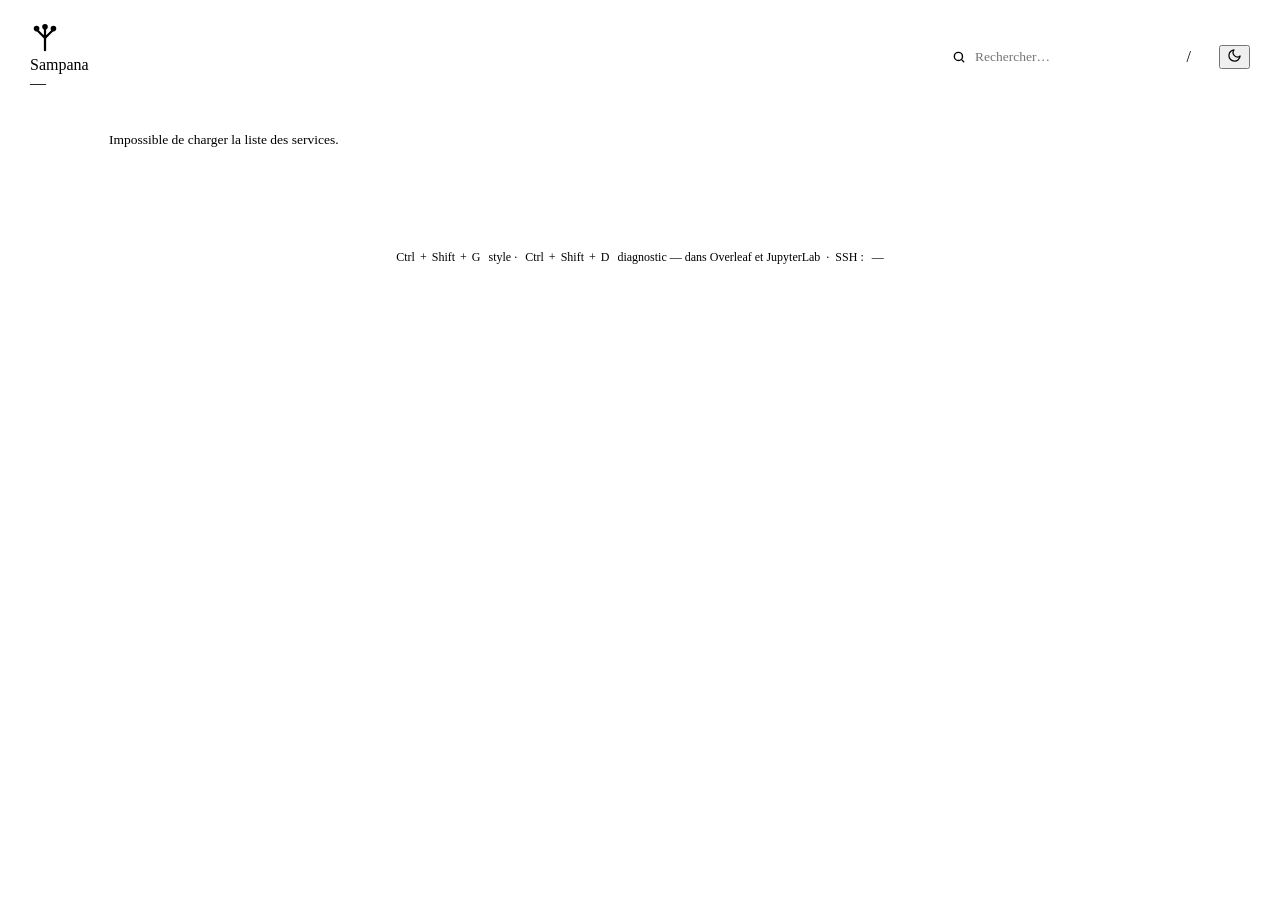
==== web/index.html @ e95e9ff6 "Ajoute l'export des presences et installe SageMath La feuille de presence s'exporte en CSV (seance c" ====
<!DOCTYPE html>
<html lang="fr">
<head>
<meta charset="utf-8" />
<meta name="viewport" content="width=device-width, initial-scale=1" />
<title>Sampana</title>
<link rel="stylesheet" href="/sampana.css" />
<link rel="icon" href="/logo.svg" type="image/svg+xml" />
<style>
  body { display: flex; flex-direction: column; }

  header {
    position: sticky; top: 0; z-index: 10;
    display: flex; align-items: center; gap: 16px; flex-wrap: wrap;
    padding: 14px 22px;
    background: color-mix(in srgb, var(--bg) 88%, transparent);
    backdrop-filter: blur(10px);
    border-bottom: 1px solid var(--line);
  }
  .spacer { flex: 1 1 auto; }

  .search {
    position: relative; flex: 0 1 260px; min-width: 160px;
  }
  .search input {
    width: 100%; padding: 7px 11px 7px 32px;
    background: var(--surface); color: var(--txt);
    border: 1px solid var(--line); border-radius: 8px;
    font: inherit; font-size: 13.5px;
  }
  .search input:focus {
    outline: none; border-color: var(--accent);
    box-shadow: 0 0 0 3px color-mix(in srgb, var(--accent) 20%, transparent);
  }
  .search svg {
    position: absolute; left: 9px; top: 50%; transform: translateY(-50%);
    color: var(--faint); pointer-events: none;
  }
  .search kbd {
    position: absolute; right: 8px; top: 50%; transform: translateY(-50%);
    font: 11px var(--mono); color: var(--faint);
    border: 1px solid var(--line); border-radius: 4px; padding: 0 4px;
  }

  main { flex: 1 1 auto; width: 100%; max-width: 1080px; margin: 0 auto; padding: 26px 22px 60px; }

  .summary {
    display: flex; align-items: center; gap: 9px;
    margin-bottom: 26px; font-size: 13.5px; color: var(--dim);
  }

  h2 {
    font-size: 12px; font-weight: 650; text-transform: uppercase;
    letter-spacing: 0.9px; color: var(--dim);
    margin: 30px 0 13px; padding-bottom: 8px;
    border-bottom: 1px solid var(--line);
  }
  h2:first-of-type { margin-top: 0; }

  .grid {
    display: grid; gap: 14px;
    grid-template-columns: repeat(auto-fill, minmax(240px, 1fr));
  }

  a.card {
    display: flex; flex-direction: column; gap: 9px;
    padding: 17px 18px;
    background: var(--surface); border: 1px solid var(--line);
    border-radius: var(--radius); text-decoration: none; color: inherit;
    transition: border-color .15s, transform .15s, box-shadow .15s;
  }
  a.card:hover, a.card:focus-visible {
    border-color: var(--accent); transform: translateY(-2px);
    box-shadow: 0 6px 20px rgba(0,0,0,.16); outline: none;
  }
  .card-top { display: flex; align-items: center; gap: 10px; }
  .card-icon {
    width: 34px; height: 34px; flex: 0 0 auto;
    display: grid; place-items: center; border-radius: 9px;
    background: color-mix(in srgb, var(--accent) 15%, transparent);
    color: var(--accent);
  }
  .card-name { font-size: 15.5px; font-weight: 600; }
  .card-desc { color: var(--dim); font-size: 13px; flex: 1 1 auto; }
  .card-foot {
    display: flex; align-items: center; gap: 7px;
    font: 11.5px var(--mono); color: var(--faint);
  }
  .tag {
    margin-left: auto; font: 10.5px var(--sans); font-weight: 600;
    text-transform: uppercase; letter-spacing: .4px;
    border: 1px solid var(--line); border-radius: 20px; padding: 1px 7px;
    color: var(--dim);
  }

  .empty { color: var(--dim); padding: 40px 0; text-align: center; }

  footer {
    border-top: 1px solid var(--line); padding: 16px 22px;
    color: var(--faint); font-size: 12px; text-align: center;
  }
  footer code {
    font-family: var(--mono); background: var(--surface);
    border: 1px solid var(--line); border-radius: 4px; padding: 1px 5px;
  }
</style>
</head>
<body>

<header>
  <div class="brand">
    <svg class="logo" width="30" height="30" viewBox="0 0 32 32" fill="none" aria-hidden="true">
      <path d="M16 30V17" stroke="currentColor" stroke-width="2.4" stroke-linecap="round"/>
      <path d="M16 17L7 8M16 17L16 6M16 17L25 8" stroke="currentColor" stroke-width="2.4"
            stroke-linecap="round" stroke-linejoin="round"/>
      <circle cx="7" cy="7" r="3" fill="currentColor"/>
      <circle cx="16" cy="5" r="3" fill="currentColor"/>
      <circle cx="25" cy="7" r="3" fill="currentColor"/>
    </svg>
    <div>
      <div class="brand-name">Sampana</div>
      <div class="brand-sub" id="host">—</div>
    </div>
  </div>

  <div class="spacer"></div>

  <div class="search">
    <svg width="14" height="14" viewBox="0 0 24 24" fill="none" stroke="currentColor" stroke-width="2.4">
      <circle cx="11" cy="11" r="7"/><path d="M20 20l-3.5-3.5" stroke-linecap="round"/>
    </svg>
    <input id="q" type="search" placeholder="Rechercher…" autocomplete="off" aria-label="Rechercher un service" />
    <kbd>/</kbd>
  </div>

  <button class="btn" id="theme" title="Basculer le thème" aria-label="Basculer le thème">
    <svg width="15" height="15" viewBox="0 0 24 24" fill="none" stroke="currentColor" stroke-width="2">
      <path d="M21 12.8A9 9 0 1111.2 3a7 7 0 009.8 9.8z" stroke-linejoin="round"/>
    </svg>
  </button>
</header>

<main>
  <div class="summary">
    <span class="dot pending" id="gdot"></span>
    <span id="gtxt">Vérification des services…</span>
  </div>
  <section class="guest-panel" id="guestPanel" hidden>
    <div class="guest-head">
      <div>
        <h2>Mode invité</h2>
        <p id="guestState">—</p>
      </div>
      <label class="guest-dur" id="guestDurWrap">Durée
        <select id="guestDur">
          <option value="120">2 h</option>
          <option value="240" selected>4 h</option>
          <option value="360">6 h</option>
          <option value="480">8 h</option>
        </select>
      </label>
      <button class="guest-btn" id="guestToggle" disabled>…</button>
    </div>
    <div class="guest-guide" id="guestGuide" hidden></div>
    <div class="guest-roll" id="guestRoll" hidden>
      <div class="roll-head">
        <b>Feuille de présence</b>
        <span id="rollCount">—</span>
      </div>
      <div class="cfg-row" style="margin-bottom:10px">
        <a class="cfg-toggle" href="/guest-admin/export?kind=csv&amp;scope=current"
           download><svg viewBox="0 0 24 24" fill="none" stroke="currentColor" stroke-width="2"><path d="M12 4v12"/><path d="M7 11l5 5 5-5"/><path d="M4 18v2a1 1 0 001 1h14a1 1 0 001-1v-2"/></svg>Séance en CSV</a>
        <a class="cfg-toggle" href="/guest-admin/export?kind=csv&amp;scope=history"
           download><svg viewBox="0 0 24 24" fill="none" stroke="currentColor" stroke-width="2"><path d="M12 4v12"/><path d="M7 11l5 5 5-5"/><path d="M4 18v2a1 1 0 001 1h14a1 1 0 001-1v-2"/></svg>Historique en CSV</a>
        <a class="cfg-toggle" href="/guest-admin/export?kind=zip&amp;scope=all"
           download><svg viewBox="0 0 24 24" fill="none" stroke="currentColor" stroke-width="2"><path d="M12 4v12"/><path d="M7 11l5 5 5-5"/><path d="M4 18v2a1 1 0 001 1h14a1 1 0 001-1v-2"/></svg>Tout télécharger</a>
        <button class="cfg-toggle" id="printRoll" type="button">
          <svg viewBox="0 0 24 24" fill="none" stroke="currentColor" stroke-width="2">
            <path d="M6 9V3h12v6"/><rect x="6" y="14" width="12" height="7"/>
            <path d="M6 18H4a1 1 0 01-1-1v-6a1 1 0 011-1h16a1 1 0 011 1v6a1 1 0 01-1 1h-2"/>
          </svg>Imprimer / PDF</button>
      </div>
      <table id="rollTable"><tbody></tbody></table>
    </div>

    <div class="guest-roll">
      <div class="roll-head">
        <b>Fichiers partagés</b>
        <span id="shareDir"></span>
      </div>
      <div class="cfg-row" style="margin-bottom:10px">
        <input id="fileInput" type="file" multiple style="min-width:220px">
        <button id="fileSend" type="button"><svg viewBox="0 0 24 24" fill="none" stroke="currentColor" stroke-width="2"><path d="M12 16V4"/><path d="M7 9l5-5 5 5"/><path d="M4 17v2a1 1 0 001 1h14a1 1 0 001-1v-2"/></svg>Déposer</button>
      </div>
      <p class="cfg-msg" id="fileMsg"></p>
      <table id="fileTable"><tbody></tbody></table>
    </div>

    <div class="guest-roll">
      <div class="roll-head">
        <b>Historique des séances</b>
        <button class="cfg-toggle" id="histToggle" type="button"><svg viewBox="0 0 24 24" fill="none" stroke="currentColor" stroke-width="2"><path d="M3 12a9 9 0 109-9 9 9 0 00-6.4 2.6L3 8"/><path d="M3 3v5h5"/><path d="M12 7v5l3 2"/></svg>Afficher</button>
      </div>
      <div id="histBody" hidden></div>
    </div>
  </section>

  <div id="groups"></div>
  <div class="empty" id="empty" hidden>Aucun service ne correspond.</div>

  <section class="cfg" id="cfg" hidden>
    <button class="cfg-toggle" id="cfgToggle" type="button"><svg viewBox="0 0 24 24" fill="none" stroke="currentColor" stroke-width="2"><circle cx="12" cy="12" r="3"/><path d="M19.4 15a1.6 1.6 0 00.3 1.8l.1.1a2 2 0 11-2.8 2.8l-.1-.1a1.6 1.6 0 00-1.8-.3 1.6 1.6 0 00-1 1.5V21a2 2 0 11-4 0v-.1A1.6 1.6 0 008 19.4a1.6 1.6 0 00-1.8.3l-.1.1a2 2 0 11-2.8-2.8l.1-.1a1.6 1.6 0 00.3-1.8 1.6 1.6 0 00-1.5-1H2a2 2 0 110-4h.1A1.6 1.6 0 004.6 8a1.6 1.6 0 00-.3-1.8l-.1-.1a2 2 0 112.8-2.8l.1.1a1.6 1.6 0 001.8.3H9a1.6 1.6 0 001-1.5V2a2 2 0 114 0v.1a1.6 1.6 0 001 1.5 1.6 1.6 0 001.8-.3l.1-.1a2 2 0 112.8 2.8l-.1.1a1.6 1.6 0 00-.3 1.8V9a1.6 1.6 0 001.5 1H22a2 2 0 110 4h-.1a1.6 1.6 0 00-1.5 1z"/></svg>Configuration</button>
    <div class="cfg-body" id="cfgBody" hidden>

      <div class="cfg-block">
        <h3>Mot de passe maître</h3>
        <p>Le changer déconnecte toutes les autres sessions.</p>
        <div class="cfg-row">
          <input id="pwCur" type="password" placeholder="Mot de passe actuel"
                 autocomplete="current-password">
          <input id="pwNew" type="password" placeholder="Nouveau (8 car. min.)"
                 autocomplete="new-password">
          <input id="pwNew2" type="password" placeholder="Confirmer le nouveau"
                 autocomplete="new-password">
          <button id="pwSave" type="button">
            <svg viewBox="0 0 24 24" fill="none" stroke="currentColor" stroke-width="2">
              <rect x="4" y="10" width="16" height="10" rx="2"/>
              <path d="M8 10V7a4 4 0 018 0v3"/>
            </svg>Changer le mot de passe</button>
        </div>
        <p class="cfg-msg" id="pwMsg"></p>
      </div>

      <div class="cfg-block">
        <h3>Verrouillage par inactivité</h3>
        <p>Redemande le mot de passe après ce délai sans activité.
           Les séances invitées et les services continuent de tourner.</p>
        <div class="cfg-row">
          <select id="idleSel">
            <option value="5">5 minutes</option>
            <option value="15">15 minutes</option>
            <option value="30">30 minutes</option>
            <option value="60">1 heure</option>
            <option value="0">Jamais</option>
          </select>
          <button id="idleSave" type="button"><svg viewBox="0 0 24 24" fill="none" stroke="currentColor" stroke-width="2"><path d="M5 13l4 4L19 7"/></svg>Enregistrer</button>
        </div>
        <p class="cfg-msg" id="idleMsg"></p>
      </div>

      <div class="cfg-block">
        <h3>Ajouter un outil</h3>
        <p>Le service doit déjà tourner sur la machine. Sampana le place
           derrière le mot de passe maître, ou derrière le code de séance si
           vous le destinez aux étudiants.</p>
        <div class="cfg-row">
          <input id="tNom" placeholder="Nom affiché (ex. Grafana)">
          <input id="tId" placeholder="identifiant-court">
          <input id="tUp" placeholder="127.0.0.1:9000">
        </div>
        <div class="cfg-row" style="margin-top:10px">
          <input id="tDesc" placeholder="Description (facultatif)" style="min-width:260px">
          <select id="tRoute">
            <option value="path">Sous-chemin (recommandé)</option>
            <option value="port">Port dédié</option>
          </select>
          <input id="tPort" type="number" placeholder="Port public" style="min-width:120px" hidden>
          <label style="font-size:13px;color:var(--dim);display:flex;gap:6px;align-items:center">
            <input id="tGuest" type="checkbox"> pour les invités
          </label>
          <button id="tAdd" type="button"><svg viewBox="0 0 24 24" fill="none" stroke="currentColor" stroke-width="2"><path d="M12 5v14M5 12h14"/></svg>Ajouter</button>
        </div>
        <p class="cfg-msg" id="tMsg"></p>
        <table id="toolTable" style="width:100%;border-collapse:collapse;font-size:13px"><tbody></tbody></table>
      </div>

      <div class="cfg-block">
        <h3>Séance invitée</h3>
        <p>Durée proposée par défaut à l'ouverture d'une séance.</p>
        <div class="cfg-row">
          <select id="gdefSel">
            <option value="120">2 h</option>
            <option value="240">4 h</option>
            <option value="360">6 h</option>
            <option value="480">8 h</option>
          </select>
          <button id="gdefSave" type="button"><svg viewBox="0 0 24 24" fill="none" stroke="currentColor" stroke-width="2"><path d="M5 13l4 4L19 7"/></svg>Enregistrer</button>
        </div>
        <p class="cfg-msg" id="gdefMsg"></p>
      </div>

    </div>
  </section>
</main>

<footer>
  <code>Ctrl</code>+<code>Shift</code>+<code>G</code> style ·
  <code>Ctrl</code>+<code>Shift</code>+<code>D</code> diagnostic —
  dans Overleaf et JupyterLab &nbsp;·&nbsp;
  SSH : <code id="ssh">—</code>
</footer>

<style>
  .guest-panel {
    border: 1px solid var(--line); border-radius: 14px;
    background: var(--surface); padding: 18px 20px; margin-bottom: 22px;
  }
  .guest-panel.on { border-color: #a78bfa; }
  .guest-head { display: flex; align-items: center; gap: 16px; flex-wrap: wrap; }
  .guest-head > div:first-child { flex: 1 1 240px; }
  .guest-panel h2 { margin: 0 0 3px; font-size: 15.5px; }
  .guest-panel p { margin: 0; font-size: 13px; color: var(--dim); }
  .guest-btn {
    padding: 8px 18px; border-radius: 8px; border: 1px solid var(--line);
    background: var(--bg); color: var(--txt); font: inherit; font-weight: 600;
    cursor: pointer; white-space: nowrap;
  }
  .guest-btn:hover:not(:disabled) { border-color: #a78bfa; }
  .guest-btn.on { background: #a78bfa; color: #1a0b3d; border-color: #a78bfa; }
  .guest-btn:disabled { opacity: .55; cursor: default; }
  .guest-guide {
    margin-top: 16px; padding-top: 15px; border-top: 1px dashed var(--line);
    font-size: 13px; line-height: 1.8;
  }
  .guest-guide code {
    background: var(--bg); padding: 1px 7px; border-radius: 5px;
    border: 1px solid var(--line); font-size: 12.5px;
  }
  .guest-guide .warn { color: var(--dim); font-size: 12.5px; margin-top: 10px; }
  .guest-dur { font-size: 13px; color: var(--dim); display: flex; align-items: center; gap: 7px; }
  .guest-dur select {
    background: var(--bg); color: var(--txt); border: 1px solid var(--line);
    border-radius: 7px; padding: 6px 8px; font: inherit; font-size: 13px;
  }
  .guest-roll { margin-top: 16px; padding-top: 15px; border-top: 1px dashed var(--line); }
  .roll-head { display: flex; justify-content: space-between; align-items: baseline;
    font-size: 13.5px; margin-bottom: 9px; }
  .roll-head span { color: var(--dim); font-size: 12.5px; }
  #rollTable { width: 100%; border-collapse: collapse; font-size: 13px; }
  #rollTable td { padding: 6px 8px; border-top: 1px solid var(--line); vertical-align: top; }
  #rollTable td:first-child { font-weight: 600; white-space: nowrap; }
  #rollTable .tool { color: var(--dim); }
  #rollTable .state { white-space: nowrap; font-size: 12px; }
  #rollTable .on  { color: #10b981; }
  #rollTable .off { color: var(--dim); }
  #rollTable .path { color: var(--dim); font-size: 11.5px; }
  .roll-empty { color: var(--dim); font-size: 13px; padding: 6px 0; }

  .cfg { margin-top: 28px; }
  /* Boutons d'action : icone + libelle. Les anciens liens soulignes minuscules
     etaient difficiles a viser et ne se distinguaient pas du texte. */
  .cfg-toggle {
    display: inline-flex; align-items: center; gap: 6px;
    background: var(--surface); border: 1px solid var(--line); color: var(--txt);
    font: inherit; font-size: 12.5px; font-weight: 600;
    cursor: pointer; padding: 5px 11px; border-radius: 7px;
  }
  .cfg-toggle:hover { border-color: var(--accent); }
  .cfg-toggle svg { width: 14px; height: 14px; flex: 0 0 auto; }
  .cfg-row button svg, .guest-btn svg { width: 15px; height: 15px; margin-right: 7px;
    vertical-align: -3px; }
  .cfg-body {
    margin-top: 12px; border: 1px solid var(--line); border-radius: 14px;
    background: var(--surface); padding: 6px 20px 20px;
  }
  .cfg-block { padding-top: 18px; }
  .cfg-block + .cfg-block { border-top: 1px dashed var(--line); margin-top: 4px; }
  .cfg-block h3 { margin: 0 0 4px; font-size: 14.5px; }
  .cfg-block > p { margin: 0 0 12px; color: var(--dim); font-size: 12.5px; line-height: 1.6; }
  .cfg-row { display: flex; gap: 10px; flex-wrap: wrap; align-items: center; }
  .cfg-row input, .cfg-row select {
    background: var(--bg); color: var(--txt); border: 1px solid var(--line);
    border-radius: 8px; padding: 8px 11px; font: inherit; font-size: 13px; min-width: 170px;
  }
  .cfg-row button {
    background: var(--bg); color: var(--txt); border: 1px solid var(--line);
    border-radius: 8px; padding: 8px 16px; font: inherit; font-size: 13px;
    font-weight: 600; cursor: pointer;
  }
  .cfg-row button:hover { border-color: var(--accent); }
  .cfg-msg { margin: 9px 0 0; font-size: 12.5px; min-height: 1em; }
  .cfg-msg.ok  { color: #10b981; }
  .cfg-msg.err { color: var(--err, #f85149); }
</style>

<script>
// ── Pilotage du mode invite ───────────────────────────────────────
// Le panneau n'apparait que si /guest-admin/state repond : une installation
// sans mode invite ne montre donc rien plutot qu'un bouton mort.
(async () => {
  const panel  = document.getElementById('guestPanel');
  const label  = document.getElementById('guestState');
  const btn    = document.getElementById('guestToggle');
  const guide  = document.getElementById('guestGuide');

  const roll   = document.getElementById('guestRoll');
  const rollTb = document.querySelector('#rollTable tbody');
  const rollNb = document.getElementById('rollCount');
  const durSel = document.getElementById('guestDur');
  const durWrap= document.getElementById('guestDurWrap');
  let rollTimer = null;

  const dur = (s) => {
    const m = Math.round(s / 60);
    return m >= 60 ? `${Math.floor(m / 60)} h ${String(m % 60).padStart(2, '0')}` : `${m} min`;
  };

  const refreshRoll = async () => {
    let rows;
    try {
      rows = (await (await fetch('/guest-admin/sessions', { cache: 'no-store' })).json()).sessions;
    } catch { return; }

    rollNb.textContent = rows.length
      ? `${rows.length} connecté${rows.length > 1 ? 's' : ''}`
      : '';
    if (!rows.length) {
      rollTb.innerHTML = '<tr><td colspan="3" class="roll-empty">Personne connecté pour l’instant.</td></tr>';
      return;
    }
    rollTb.innerHTML = rows.map(r => {
      // Le parcours est deja condense cote serveur : une entree par changement
      // d'outil, pas une par requete.
      const parcours = r.timeline.map(e => e.tool)
        .filter((t, i, a) => t !== a[i - 1]).join(' › ');
      return `<tr>
        <td>${r.last.toUpperCase()} ${r.first}</td>
        <td><span class="tool">${r.tool}</span><br><span class="path">${parcours}</span></td>
        <td class="state ${r.idle ? 'off' : 'on'}">
          ${r.idle ? `inactif ${dur(r.idleSeconds)}` : '● actif'}<br>
          <span class="path">présent ${dur(r.durationSeconds)}</span>
        </td>
        <td style="text-align:right">
          <a class="cfg-toggle" download
             href="/guest-admin/export?kind=zip&amp;sid=${r.id}"
             title="Fiche et parcours de cet étudiant"><svg viewBox="0 0 24 24" fill="none" stroke="currentColor" stroke-width="2"><path d="M12 4v12"/><path d="M7 11l5 5 5-5"/><path d="M4 18v2a1 1 0 001 1h14a1 1 0 001-1v-2"/></svg>ZIP</a>
        </td>
      </tr>`;
    }).join('');
  };

  // ── Fichiers partagés ───────────────────────────────────────────
  // Le dossier existait déjà mais n'était alimentable qu'en copiant des
  // fichiers à la main sur la machine.
  const fileTb  = document.querySelector('#fileTable tbody');
  const fileMsg = document.getElementById('fileMsg');

  const poids = (n) => n >= 2**20 ? `${(n / 2**20).toFixed(1)} Mo`
                     : n >= 1024  ? `${Math.round(n / 1024)} Ko` : `${n} o`;

  const refreshFiles = async () => {
    let data;
    try {
      data = await (await fetch('/guest-admin/files', { cache: 'no-store' })).json();
    } catch { return; }
    document.getElementById('shareDir').textContent = data.dir || '';
    if (!data.files.length) {
      fileTb.innerHTML = '<tr><td class="roll-empty">Aucun fichier partagé.</td></tr>';
      return;
    }
    fileTb.innerHTML = data.files.map(f => `<tr>
      <td>${f.dir ? '📁 ' : ''}${f.name}</td>
      <td class="path">${f.dir ? '' : poids(f.size)}</td>
      <td class="state">${f.dir ? '' :
        `<button class="cfg-toggle" data-del="${encodeURIComponent(f.name)}">${POUBELLE}Retirer</button>`}</td>
    </tr>`).join('');
  };

  fileTb.addEventListener('click', async (e) => {
    const name = e.target.dataset?.del;
    if (!name) return;
    if (!confirm(`Retirer « ${decodeURIComponent(name)} » du dossier partagé ?`)) return;
    await fetch(`/guest-admin/delete?name=${name}`, { method: 'POST' });
    refreshFiles();
  });

  document.getElementById('fileSend').addEventListener('click', async () => {
    const input = document.getElementById('fileInput');
    if (!input.files.length) { fileMsg.className = 'cfg-msg err';
                               fileMsg.textContent = 'Choisissez un fichier.'; return; }
    let ok = 0, erreurs = [];
    for (const f of input.files) {
      fileMsg.className = 'cfg-msg';
      fileMsg.textContent = `Envoi de ${f.name}…`;
      // Corps brut plutôt que multipart : le portail n'a pas de parseur
      // multipart en bibliothèque standard, et un envoi direct suffit.
      const r = await fetch(`/guest-admin/upload?name=${encodeURIComponent(f.name)}`,
                            { method: 'POST', body: f });
      if (r.ok) ok++;
      else {
        let m = ''; try { m = (await r.json()).error; } catch {}
        erreurs.push(`${f.name} : ${m || r.status}`);
      }
    }
    input.value = '';
    fileMsg.className = 'cfg-msg ' + (erreurs.length ? 'err' : 'ok');
    fileMsg.textContent = erreurs.length
      ? `${ok} déposé(s), échec : ${erreurs.join(' · ')}`
      : `${ok} fichier(s) déposé(s).`;
    refreshFiles();
  });

  // ── Historique des séances ──────────────────────────────────────
  document.getElementById('histToggle').addEventListener('click', async (e) => {
    const box = document.getElementById('histBody');
    box.hidden = !box.hidden;
    e.target.lastChild.textContent = box.hidden ? 'Afficher' : 'Masquer';
    if (box.hidden) return;

    let data;
    try {
      data = await (await fetch('/guest-admin/history', { cache: 'no-store' })).json();
    } catch { box.innerHTML = '<p class="roll-empty">Historique illisible.</p>'; return; }

    if (!data.rooms || !data.rooms.length) {
      box.innerHTML = '<p class="roll-empty">Aucune séance archivée. ' +
                      'Une séance est archivée quand vous la fermez.</p>';
      return;
    }
    box.innerHTML = data.rooms.map(r => {
      const quand = new Date(r.closedAt * 1000).toLocaleString('fr-FR');
      const lignes = r.students.map(s =>
        `<tr><td>${s.last.toUpperCase()} ${s.first}</td>` +
        `<td class="path">${Math.round(s.durationSeconds / 60)} min</td>` +
        `<td class="path">${[...new Set(s.timeline.map(t => t.tool))].join(' · ')}</td></tr>`
      ).join('');
      return `<details style="margin-bottom:8px">
        <summary style="cursor:pointer;font-size:13px">
          ${quand} — ${r.count} étudiant(s) — code ${r.code || '—'}</summary>
        <table style="width:100%;border-collapse:collapse;font-size:12.5px;margin-top:6px">
          ${lignes}</table></details>`;
    }).join('');
  });

  document.getElementById('printRoll').addEventListener('click', () => {
    // Fenêtre dédiée : imprimer la page entière emporterait la recherche, les
    // cartes et les boutons. Le navigateur offre « Enregistrer au format PDF »
    // dans sa boîte d'impression — pas de générateur PDF à embarquer.
    const w = window.open('', '_blank', 'width=900,height=700');
    if (!w) { alert('Autorisez les fenêtres surgissantes pour imprimer.'); return; }
    const lignes = [...rollTb.querySelectorAll('tr')].map(tr => {
      const c = [...tr.children].slice(0, 3).map(td => td.innerText.replace(/\s+/g, ' ').trim());
      return `<tr>${c.map(x => `<td>${x}</td>`).join('')}</tr>`;
    }).join('');
    w.document.write(`<!DOCTYPE html><html lang="fr"><head><meta charset="utf-8">
      <title>Feuille de présence</title><style>
      body{font:13px system-ui,sans-serif;padding:28px;color:#111}
      h1{font-size:17px;margin:0 0 4px} p{color:#555;margin:0 0 18px;font-size:12px}
      table{width:100%;border-collapse:collapse}
      td,th{padding:6px 8px;border-bottom:1px solid #ccc;text-align:left;vertical-align:top}
      th{font-size:11px;text-transform:uppercase;letter-spacing:.6px;color:#555}
      </style></head><body>
      <h1>Feuille de présence</h1>
      <p>Séance du ${new Date().toLocaleString('fr-FR')} — ${rollNb.textContent || '0 connecté'}</p>
      <table><thead><tr><th>Étudiant</th><th>Outil et parcours</th><th>Présence</th></tr></thead>
      <tbody>${lignes}</tbody></table></body></html>`);
    w.document.close();
    w.focus();
    setTimeout(() => w.print(), 400);
  });

  const paint = (st) => {
    const on = !!st.enabled;
    panel.hidden = false;
    panel.classList.toggle('on', on);
    btn.disabled = false;
    btn.textContent = on ? 'Désactiver' : 'Activer';
    btn.classList.toggle('on', on);
    // La durée se choisit à l'ouverture ; la changer en cours de séance
    // n'aurait aucun effet sur les jetons déjà distribués.
    durWrap.style.display = on ? 'none' : '';
    if (!on && st.defaultTtlMinutes) durSel.value = String(st.defaultTtlMinutes);

    roll.hidden = !on;
    clearInterval(rollTimer);
    if (on) { refreshRoll(); rollTimer = setInterval(refreshRoll, 10000); }

    label.textContent = on
      ? (st.funnel ? 'Ouvert — salle et Internet.' : 'Ouvert — salle uniquement.')
      : 'Fermé. Aucun accès sans mot de passe.';

    guide.hidden = !on;
    if (!on) return;

    // Les consignes sont construites depuis l'hote reellement utilise : dictees
    // a l'oral, elles doivent correspondre a ce que l'etudiant va taper.
    // Les adresses viennent du serveur : location.hostname donnerait le nom
    // .ts.net quand le tableau de bord est ouvert par Tailscale, et ce nom ne
    // sert pas le portail invité. En partage de connexion il y a souvent
    // plusieurs adresses — on les propose toutes plutôt que d'en deviner une.
    const ips = st.lanIps && st.lanIps.length ? st.lanIps : (st.lanIp ? [st.lanIp] : []);
    const pub = st.funnel && st.host ? `https://${st.host}:10000` : null;

    let n = 0;
    let steps = '';
    for (const ip of ips) {
      steps += `${++n}. <code>http://${ip}:${st.guestPort}</code>` +
               (ip.startsWith('10.42.') || ip.startsWith('10.0.0.')
                 ? ' <span class="warn" style="display:inline">(partage de connexion)</span>' : '') +
               `<br>`;
    }
    if (pub) steps += `${++n}. À distance : <code>${pub}</code><br>`;
    steps += `${++n}. Code de séance : <code>${st.code || '—'}</code>`;

    guide.innerHTML =
      `<b>À dicter aux étudiants :</b><br>${steps}` +
      (st.latexEmail
        ? `<br><br><b>Pour LaTeX Lab uniquement</b> (compte partagé) :<br>` +
          `identifiant <code>${st.latexEmail}</code><br>` +
          `mot de passe <code>${st.latexPassword || '—'}</code>`
        : '') +
      `<div class="warn">Session de ${st.ttlMinutes} min ` +
      `— les étudiants sont prévenus à 10 puis 5 minutes de la fin. ` +
      `Rien n'est conservé : leur travail doit être téléchargé avant de fermer l'onglet.` +
      (st.online === false
        ? '<br>Aucune connexion Internet : tout fonctionne en local, mais rien n’est publié à distance.'
        : (pub ? '' : ' Internet non publié : accès depuis la salle seulement.')) +
      `</div>`;
  };

  let st;
  try {
    st = await (await fetch('/guest-admin/state', { cache: 'no-store' })).json();
  } catch { return; }  // pas de mode invite installe : on n'affiche rien
  paint(st);
  refreshFiles();

  btn.addEventListener('click', async () => {
    btn.disabled = true;
    btn.textContent = '…';
    try {
      const r = await fetch('/guest-admin/toggle', {
        method: 'POST',
        headers: { 'Content-Type': 'application/json' },
        body: JSON.stringify({
          enabled: !st.enabled,
          ttlMinutes: parseInt(durSel.value, 10),
        }),
      });
      const out = await r.json();
      st = { ...st, ...out };
      // Un Funnel refuse laisse le mode ouvert en salle : on le dit au lieu
      // de laisser croire a une publication Internet qui n'a pas eu lieu.
      if (st.enabled && out.funnelOk === false) {
        alert('Ouvert en salle, mais la publication Internet a échoué :\n\n' +
              (out.message || 'raison inconnue'));
      }
      // Le mot de passe LaTeX Lab est renouvele a chaque ouverture. S'il n'a
      // pas pu l'etre, c'est l'ANCIEN qui reste valable : le dire, sinon on
      // dicterait un mot de passe qui ne fonctionne pas.
      if (st.enabled && out.latexPasswordOk === false) {
        alert('Le mot de passe LaTeX Lab n’a pas pu être renouvelé :\n\n' +
              (out.latexPasswordMsg || 'raison inconnue') +
              '\n\nL’ancien mot de passe reste en vigueur.');
      }
      paint(st);
    } catch (e) {
      btn.disabled = false;
      btn.textContent = 'Réessayer';
    }
  });
})();
</script>

<script>
// ── Section Configuration ─────────────────────────────────────────
// Volontairement limitee aux reglages qui s'appliquent a chaud. Modifier la
// liste des services depuis ici imposerait de regenerer le Caddyfile et de
// recharger Caddy, donc d'accorder les droits root a une page web.
(() => {
  const cfg = document.getElementById('cfg');
  const body = document.getElementById('cfgBody');

  const msg = (el, texte, ok) => {
    el.textContent = texte;
    el.className = 'cfg-msg ' + (ok ? 'ok' : 'err');
  };

  document.getElementById('cfgToggle').addEventListener('click', () => {
    body.hidden = !body.hidden;
  });

  const post = async (url, payload) => {
    const r = await fetch(url, {
      method: 'POST',
      headers: { 'Content-Type': 'application/json' },
      body: JSON.stringify(payload),
    });
    let out = {};
    try { out = await r.json(); } catch {}
    return { ok: r.ok, out };
  };

  // Mot de passe maitre — l'ancien est exige meme si la session est valide :
  // sinon un poste laisse ouvert suffirait a verrouiller dehors le proprietaire.
  document.getElementById('pwSave').addEventListener('click', async () => {
    const el = document.getElementById('pwMsg');
    const cur = document.getElementById('pwCur').value;
    const nw  = document.getElementById('pwNew').value;
    const nw2 = document.getElementById('pwNew2').value;
    if (nw.length < 8) { msg(el, '8 caractères minimum.', false); return; }
    if (nw !== nw2)    { msg(el, 'Les deux saisies diffèrent.', false); return; }

    msg(el, 'Changement…', true);
    const r = await fetch('/auth/password', {
      method: 'POST',
      headers: { 'Content-Type': 'application/json' },
      body: JSON.stringify({ current: cur, new: nw }),
    });

    if (r.ok) {
      // Le changement fait tourner la clé de signature : toutes les sessions
      // tombent, y compris celle-ci. On renvoie donc vers la connexion plutôt
      // que de laisser une page dont chaque requête suivante échouerait — ce
      // qui affichait « Échec » alors que le mot de passe était bien changé.
      msg(el, 'Mot de passe changé. Reconnexion…', true);
      setTimeout(() => { location.href = '/auth/login'; }, 1200);
      return;
    }

    // 403 sans corps = la session n'est plus valide, typiquement après un
    // premier changement réussi. Le dire, plutôt qu'un « échec » trompeur.
    let out = {};
    try { out = await r.json(); } catch {}
    msg(el, out.error || (r.status === 403
      ? 'Session expirée — reconnectez-vous avant de réessayer.'
      : 'Échec du changement.'), false);
  });

  document.getElementById('idleSave').addEventListener('click', async () => {
    const el = document.getElementById('idleMsg');
    const v = parseInt(document.getElementById('idleSel').value, 10);
    const { ok, out } = await post('/auth/config', { idleMinutes: v });
    msg(el, ok ? (v ? `Verrouillage après ${v} min d'inactivité.`
                    : 'Verrouillage désactivé.')
              : (out.error || 'Échec.'), ok);
  });

  // ── Ajout d'outils ──────────────────────────────────────────────
  // L'ajout écrit dans services.json puis déclenche un helper privilégié qui
  // régénère, VALIDE et recharge Caddy. La validation avant installation est
  // le garde-fou : une configuration cassée depuis cette page rendrait la
  // page elle-même inaccessible, donc irréparable d'ici.
  const OEIL = '<svg viewBox="0 0 24 24" fill="none" stroke="currentColor" stroke-width="2">' +
    '<path d="M1 12s4-7 11-7 11 7 11 7-4 7-11 7-11-7-11-7z"/><circle cx="12" cy="12" r="3"/></svg>';
  const POUBELLE = '<svg viewBox="0 0 24 24" fill="none" stroke="currentColor" stroke-width="2">' +
    '<path d="M3 6h18M8 6V4a1 1 0 011-1h6a1 1 0 011 1v2m2 0v14a1 1 0 01-1 1H7a1 1 0 01-1-1V6"/></svg>';

  const tMsg   = document.getElementById('tMsg');
  const tRoute = document.getElementById('tRoute');
  const tPort  = document.getElementById('tPort');
  const toolTb = document.querySelector('#toolTable tbody');

  tRoute.addEventListener('change', () => { tPort.hidden = tRoute.value !== 'port'; });

  const refreshTools = async () => {
    let d;
    try { d = await (await fetch('/guest-admin/tools', { cache: 'no-store' })).json(); }
    catch { return; }
    const ligne = (t, guest) => `<tr>
      <td style="padding:5px 6px;border-top:1px solid var(--line)">${t.label}</td>
      <td style="padding:5px 6px;border-top:1px solid var(--line)" class="path">
        ${guest ? (t.route === 'port' ? 'port dédié' : 'sous-chemin')
                : t.group}${t.hidden ? ' · masqué' : ''}</td>
      <td style="padding:5px 6px;border-top:1px solid var(--line);text-align:right">
        ${guest ? '' : `<button class="cfg-toggle" data-hide="${t.id}"
           data-val="${t.hidden ? 0 : 1}">${OEIL}${t.hidden ? 'Afficher' : 'Masquer'}</button> `}
        <button class="cfg-toggle" data-rm="${t.id}" data-guest="${guest ? 1 : 0}">${POUBELLE}Retirer</button>
      </td></tr>`;
    // Deux listes SEPAREES, avec un intitule chacune. Les memes libelles y
    // figurent des deux cotes (« JupyterLab » existe en admin et en invite),
    // et les afficher a la suite donnait l'impression d'un doublon.
    const entete = (txt) => `<tr><td colspan="3" style="padding:12px 6px 4px;
      font-size:11.5px;font-weight:650;text-transform:uppercase;
      letter-spacing:.7px;color:var(--dim)">${txt}</td></tr>`;
    toolTb.innerHTML =
      entete('Tableau de bord — protégés par le mot de passe') +
      d.admin.map(t => ligne(t, false)).join('') +
      entete('Mode invité — accessibles avec le code de séance') +
      d.guest.map(t => ligne(t, true)).join('');
  };

  const applique = async (url, payload, quoi) => {
    tMsg.className = 'cfg-msg';
    tMsg.textContent = 'Application…';
    const { ok, out } = await post(url, payload);
    msg(tMsg, ok ? `${quoi} — Caddy rechargé.` : (out.error || out.message || 'Échec.'), ok);
    refreshTools();
  };

  toolTb.addEventListener('click', (e) => {
    const rm = e.target.dataset?.rm, hide = e.target.dataset?.hide;
    if (rm) {
      if (!confirm(`Retirer « ${rm} » ? Le service continuera de tourner, il ne sera plus proxifié.`)) return;
      applique('/guest-admin/tool-remove',
               { id: rm, guest: e.target.dataset.guest === '1' }, 'Outil retiré');
    } else if (hide) {
      applique('/guest-admin/tool-hide',
               { id: hide, hidden: e.target.dataset.val === '1' }, 'Visibilité modifiée');
    }
  });

  document.getElementById('tAdd').addEventListener('click', async () => {
    const body = {
      id: document.getElementById('tId').value.trim(),
      label: document.getElementById('tNom').value.trim(),
      desc: document.getElementById('tDesc').value.trim(),
      upstream: document.getElementById('tUp').value.trim(),
      route: tRoute.value,
      port: parseInt(tPort.value, 10) || 0,
      guest: document.getElementById('tGuest').checked,
    };
    if (!body.id || !body.upstream) {
      msg(tMsg, 'Identifiant et adresse locale sont requis.', false); return;
    }
    await applique('/guest-admin/tool-add', body, `« ${body.label || body.id} » ajouté`);
    for (const i of ['tId', 'tNom', 'tDesc', 'tUp']) document.getElementById(i).value = '';
  });

  document.getElementById('gdefSave').addEventListener('click', async () => {
    const el = document.getElementById('gdefMsg');
    const v = parseInt(document.getElementById('gdefSel').value, 10);
    const { ok, out } = await post('/guest-admin/defaults', { ttlMinutes: v });
    msg(el, ok ? 'Durée par défaut enregistrée.' : (out.error || 'Échec.'), ok);
  });

  // La section ne s'affiche que si le service d'authentification repond : une
  // installation avec AUTH_ENABLED=0 n'a rien a y configurer.
  (async () => {
    let conf;
    try {
      const r = await fetch('/auth/config', { cache: 'no-store' });
      if (!r.ok) return;
      conf = await r.json();
    } catch { return; }
    cfg.hidden = false;
    document.getElementById('idleSel').value = String(conf.idleMinutes);
    refreshTools();
    try {
      const st = await (await fetch('/guest-admin/state', { cache: 'no-store' })).json();
      if (st.defaultTtlMinutes) {
        document.getElementById('gdefSel').value = String(st.defaultTtlMinutes);
      }
    } catch {}
  })();
})();
</script>

<script src="/icons.js"></script>
<script>
(async () => {
  const $ = (s) => document.querySelector(s);

  // ── Theme : preference persistee, sinon celle du systeme.
  const saved = localStorage.getItem('sampana-theme');
  if (saved) document.documentElement.dataset.theme = saved;
  $('#theme').onclick = () => {
    const cur = document.documentElement.dataset.theme
      || (matchMedia('(prefers-color-scheme: light)').matches ? 'light' : 'dark');
    const next = cur === 'dark' ? 'light' : 'dark';
    document.documentElement.dataset.theme = next;
    localStorage.setItem('sampana-theme', next);
  };

  // ── Manifeste des services.
  let cfg;
  try {
    cfg = await (await fetch('/services.json', { cache: 'no-store' })).json();
  } catch (e) {
    $('#gtxt').textContent = 'Impossible de charger la liste des services.';
    $('#gdot').className = 'dot down';
    return;
  }

  $('#host').textContent = cfg.host;
  $('#ssh').textContent = 'ssh ' + cfg.host.split('.')[0];

  // Une carte pointe vers le shell (bandeau + retour) si le service accepte
  // d'etre encadre, sinon directement vers son URL dans un nouvel onglet.
  const urlFor = (s) =>
    s.route === 'path' ? s.path + '/' : `https://${location.hostname}:${s.port}${s.openPath}`;

  const cards = new Map();
  const container = $('#groups');

  for (const group of cfg.groups) {
    const h = document.createElement('h2');
    h.textContent = group.name;
    const grid = document.createElement('div');
    grid.className = 'grid';

    for (const s of group.services) {
      const a = document.createElement('a');
      a.className = 'card';
      a.dataset.search = (s.label + ' ' + s.desc).toLowerCase();

      if (s.embed) {
        a.href = '/app.html?s=' + encodeURIComponent(s.id);
      } else {
        a.href = urlFor(s);
        a.target = '_blank';
        a.rel = 'noopener';
        a.title = s.embedReason || '';
      }

      a.innerHTML = `
        <div class="card-top">
          <div class="card-icon">${window.SAMPANA_ICONS[s.icon] || window.SAMPANA_ICONS.box}</div>
          <div class="card-name">${s.label}</div>
        </div>
        <div class="card-desc">${s.desc}</div>
        <div class="card-foot">
          <span class="dot pending" data-dot="${s.id}"></span>
          <span data-state="${s.id}">…</span>
          ${s.locked ? '<span class="tag">mot de passe</span>' : ''}
          ${!s.embed ? '<span class="tag">nouvel onglet</span>' : ''}
        </div>`;
      grid.append(a);
      cards.set(s.id, a);
    }
    container.append(h, grid);
  }

  // ── Recherche instantanee.
  const q = $('#q');
  q.addEventListener('input', () => {
    const v = q.value.trim().toLowerCase();
    let visible = 0;
    for (const [, el] of cards) {
      const hit = !v || el.dataset.search.includes(v);
      el.style.display = hit ? '' : 'none';
      if (hit) visible++;
    }
    for (const h of container.querySelectorAll('h2')) {
      const grid = h.nextElementSibling;
      const any = [...grid.children].some((c) => c.style.display !== 'none');
      h.style.display = any ? '' : 'none';
      grid.style.display = any ? '' : 'none';
    }
    $('#empty').hidden = visible > 0;
  });

  addEventListener('keydown', (e) => {
    if (e.key === '/' && document.activeElement !== q) {
      e.preventDefault();
      q.focus();
    } else if (e.key === 'Enter' && document.activeElement === q) {
      const first = [...cards.values()].find((c) => c.style.display !== 'none');
      if (first) first.click();
    } else if (e.key === 'Escape' && document.activeElement === q) {
      q.value = '';
      q.dispatchEvent(new Event('input'));
      q.blur();
    }
  });

  // ── Etat de sante, rafraichi periodiquement.
  async function refresh() {
    let data;
    try {
      data = await (await fetch('/api/status', { cache: 'no-store' })).json();
    } catch {
      $('#gdot').className = 'dot down';
      $('#gtxt').textContent = 'Service de santé injoignable.';
      return;
    }
    for (const s of data.services) {
      const dot = document.querySelector(`[data-dot="${s.id}"]`);
      const txt = document.querySelector(`[data-state="${s.id}"]`);
      if (!dot) continue;
      dot.className = 'dot ' + s.status;
      txt.textContent =
        s.status === 'up' ? `en ligne · ${s.ms} ms`
        : s.status === 'degraded' ? `HTTP ${s.code}`
        : (s.error || 'hors ligne');
    }
    const all = data.up === data.total;
    $('#gdot').className = 'dot ' + (all ? 'up' : data.up ? 'degraded' : 'down');
    $('#gtxt').textContent = `${data.up} service${data.up > 1 ? 's' : ''} sur ${data.total} en ligne`;
  }

  refresh();
  setInterval(refresh, 15000);
})();
</script>

</body>
</html>
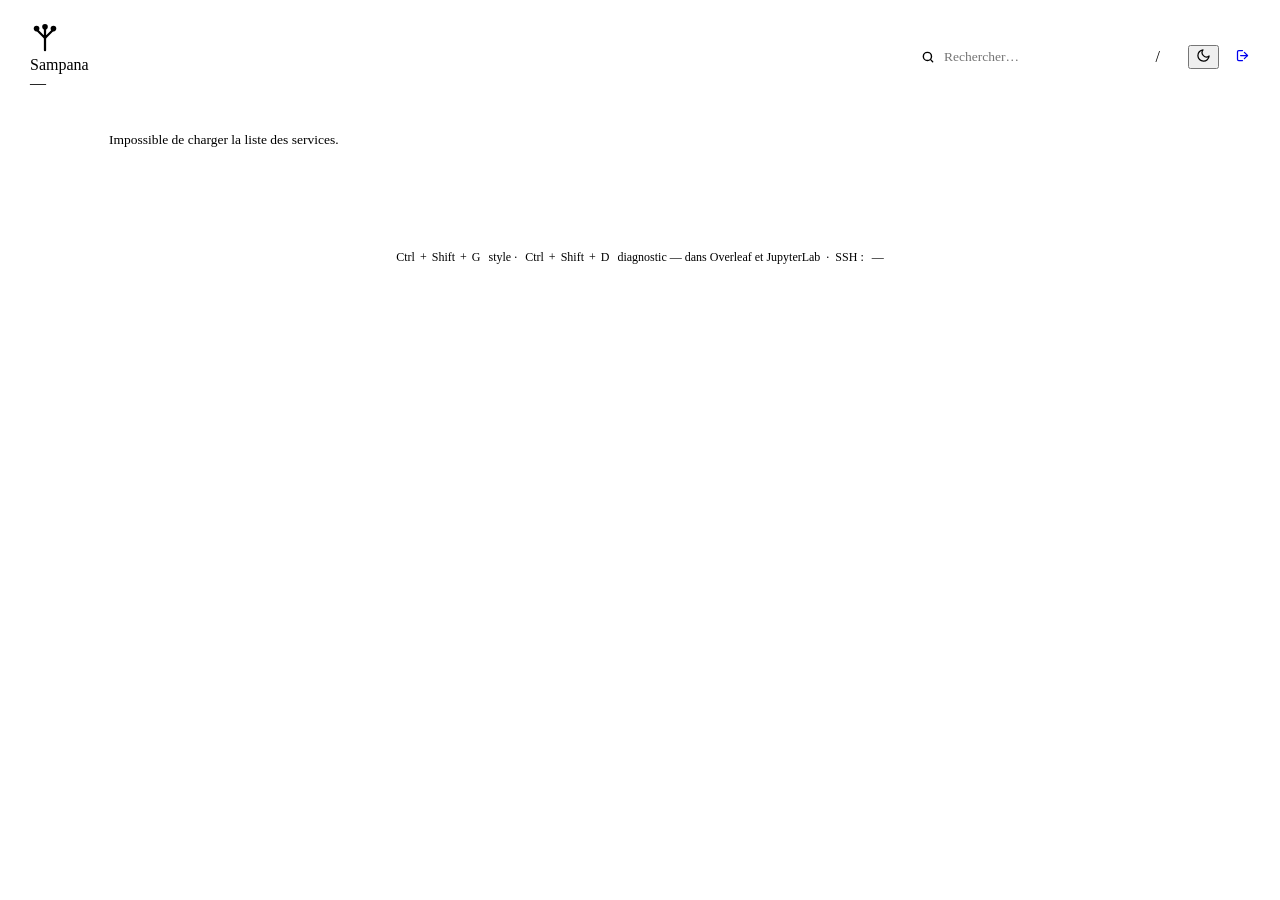
==== commit ed116f65: "Ajoute le bouton de deconnexion et repare l'effacement du cookie L'interface admin n'avait aucun bou" ====
--- a/web/index.html
+++ b/web/index.html
@@ -138,6 +138,17 @@
       <path d="M21 12.8A9 9 0 1111.2 3a7 7 0 009.8 9.8z" stroke-linejoin="round"/>
     </svg>
   </button>
+
+  <!-- La route existait deja cote serveur, mais rien ne l'appelait : il fallait
+       taper /auth/logout a la main, ou attendre les 15 min d'inactivite. -->
+  <a class="btn" id="logout" href="/auth/logout"
+     title="Se déconnecter" aria-label="Se déconnecter">
+    <svg width="15" height="15" viewBox="0 0 24 24" fill="none" stroke="currentColor"
+         stroke-width="2" stroke-linecap="round" stroke-linejoin="round">
+      <path d="M15 17l5-5-5-5"/><path d="M20 12H9"/>
+      <path d="M12 20H6a2 2 0 01-2-2V6a2 2 0 012-2h6"/>
+    </svg>
+  </a>
 </header>
 
 <main>
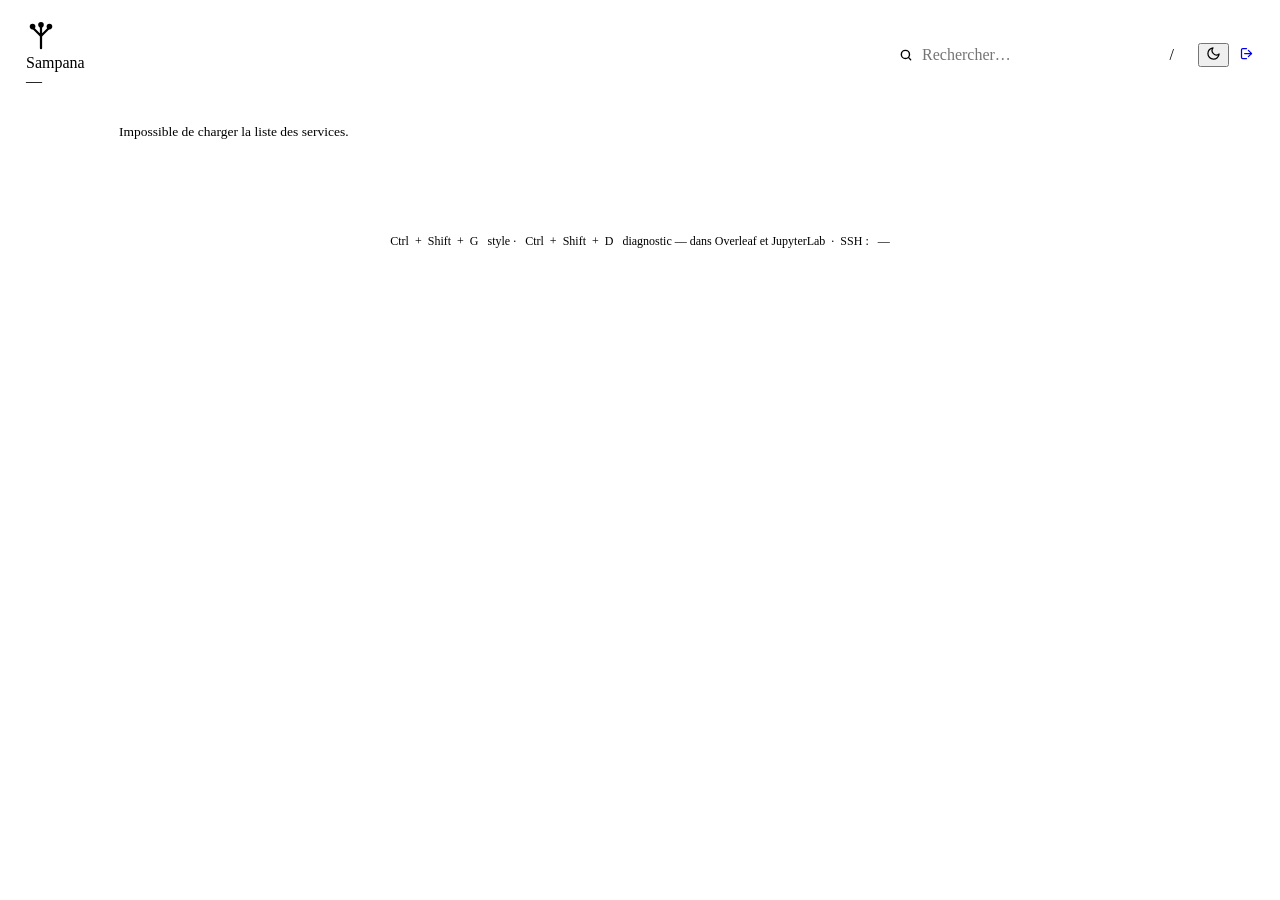
==== commit 3b00538d: "Refonte visuelle du tableau de bord et cadence adaptative Clair par defaut, sombre selon le systeme," ====
--- a/web/index.html
+++ b/web/index.html
@@ -2,7 +2,7 @@
 <html lang="fr">
 <head>
 <meta charset="utf-8" />
-<meta name="viewport" content="width=device-width, initial-scale=1" />
+<meta name="viewport" content="width=device-width, initial-scale=1, viewport-fit=cover" />
 <title>Sampana</title>
 <link rel="stylesheet" href="/sampana.css" />
 <link rel="icon" href="/logo.svg" type="image/svg+xml" />
@@ -10,98 +10,108 @@
   body { display: flex; flex-direction: column; }
 
   header {
-    position: sticky; top: 0; z-index: 10;
-    display: flex; align-items: center; gap: 16px; flex-wrap: wrap;
-    padding: 14px 22px;
-    background: color-mix(in srgb, var(--bg) 88%, transparent);
-    backdrop-filter: blur(10px);
+    position: sticky; top: 0; z-index: 20;
+    display: flex; align-items: center; gap: 10px; flex-wrap: wrap;
+    padding: 12px 18px;
+    background: color-mix(in srgb, var(--bg) 92%, transparent);
+    backdrop-filter: blur(12px);
     border-bottom: 1px solid var(--line);
   }
   .spacer { flex: 1 1 auto; }
 
-  .search {
-    position: relative; flex: 0 1 260px; min-width: 160px;
-  }
+  .search { position: relative; flex: 1 1 220px; max-width: 300px; min-width: 140px; }
   .search input {
-    width: 100%; padding: 7px 11px 7px 32px;
+    width: 100%; padding: 9px 12px 9px 34px; min-height: 40px;
     background: var(--surface); color: var(--txt);
-    border: 1px solid var(--line); border-radius: 8px;
-    font: inherit; font-size: 13.5px;
+    border: 1px solid var(--line); border-radius: 10px;
+    /* 16 px : en dessous, iOS zoome automatiquement au focus. */
+    font: inherit; font-size: 16px;
   }
   .search input:focus {
     outline: none; border-color: var(--accent);
-    box-shadow: 0 0 0 3px color-mix(in srgb, var(--accent) 20%, transparent);
+    box-shadow: 0 0 0 3px color-mix(in srgb, var(--accent) 18%, transparent);
   }
   .search svg {
-    position: absolute; left: 9px; top: 50%; transform: translateY(-50%);
+    position: absolute; left: 11px; top: 50%; transform: translateY(-50%);
     color: var(--faint); pointer-events: none;
   }
   .search kbd {
-    position: absolute; right: 8px; top: 50%; transform: translateY(-50%);
+    position: absolute; right: 9px; top: 50%; transform: translateY(-50%);
     font: 11px var(--mono); color: var(--faint);
-    border: 1px solid var(--line); border-radius: 4px; padding: 0 4px;
-  }
-
-  main { flex: 1 1 auto; width: 100%; max-width: 1080px; margin: 0 auto; padding: 26px 22px 60px; }
+    border: 1px solid var(--line); border-radius: 5px; padding: 1px 5px;
+  }
+  /* Le raccourci clavier n'a aucun sens sur un ecran tactile. */
+  @media (hover: none) { .search kbd { display: none; } }
+
+  main {
+    flex: 1 1 auto; width: 100%; max-width: 1060px; margin: 0 auto;
+    padding: 22px 18px 56px;
+  }
 
   .summary {
     display: flex; align-items: center; gap: 9px;
-    margin-bottom: 26px; font-size: 13.5px; color: var(--dim);
+    margin-bottom: 22px; font-size: 13.5px; color: var(--dim);
   }
 
   h2 {
-    font-size: 12px; font-weight: 650; text-transform: uppercase;
-    letter-spacing: 0.9px; color: var(--dim);
-    margin: 30px 0 13px; padding-bottom: 8px;
-    border-bottom: 1px solid var(--line);
+    font-size: 11.5px; font-weight: 700; text-transform: uppercase;
+    letter-spacing: .8px; color: var(--dim);
+    margin: 28px 0 12px; padding: 0;
   }
   h2:first-of-type { margin-top: 0; }
 
-  .grid {
-    display: grid; gap: 14px;
-    grid-template-columns: repeat(auto-fill, minmax(240px, 1fr));
-  }
+  .grid { display: grid; gap: 12px; grid-template-columns: repeat(auto-fill, minmax(238px, 1fr)); }
 
   a.card {
     display: flex; flex-direction: column; gap: 9px;
-    padding: 17px 18px;
+    padding: 16px; min-height: 108px;
     background: var(--surface); border: 1px solid var(--line);
-    border-radius: var(--radius); text-decoration: none; color: inherit;
-    transition: border-color .15s, transform .15s, box-shadow .15s;
-  }
-  a.card:hover, a.card:focus-visible {
-    border-color: var(--accent); transform: translateY(-2px);
-    box-shadow: 0 6px 20px rgba(0,0,0,.16); outline: none;
-  }
-  .card-top { display: flex; align-items: center; gap: 10px; }
+    border-radius: var(--radius); box-shadow: var(--ombre);
+    text-decoration: none; color: inherit;
+    transition: border-color .14s, transform .14s;
+  }
+  a.card:active { transform: scale(.987); }
+  @media (hover: hover) {
+    a.card:hover { border-color: var(--accent); transform: translateY(-2px); }
+  }
+  a.card:focus-visible { outline: 2px solid var(--accent); outline-offset: 2px; }
+
+  .card-top { display: flex; align-items: center; gap: 11px; }
   .card-icon {
-    width: 34px; height: 34px; flex: 0 0 auto;
-    display: grid; place-items: center; border-radius: 9px;
-    background: color-mix(in srgb, var(--accent) 15%, transparent);
-    color: var(--accent);
-  }
-  .card-name { font-size: 15.5px; font-weight: 600; }
-  .card-desc { color: var(--dim); font-size: 13px; flex: 1 1 auto; }
+    width: 38px; height: 38px; flex: 0 0 auto;
+    display: grid; place-items: center; border-radius: 11px;
+    background: var(--accent-doux); color: var(--accent);
+  }
+  .card-name { font-size: 15px; font-weight: 620; }
+  .card-desc { color: var(--dim); font-size: 12.5px; flex: 1 1 auto; line-height: 1.5; }
   .card-foot {
     display: flex; align-items: center; gap: 7px;
     font: 11.5px var(--mono); color: var(--faint);
   }
   .tag {
-    margin-left: auto; font: 10.5px var(--sans); font-weight: 600;
+    margin-left: auto; font: 10.5px var(--sans); font-weight: 650;
     text-transform: uppercase; letter-spacing: .4px;
-    border: 1px solid var(--line); border-radius: 20px; padding: 1px 7px;
+    border: 1px solid var(--line); border-radius: 20px; padding: 1px 8px;
     color: var(--dim);
   }
 
   .empty { color: var(--dim); padding: 40px 0; text-align: center; }
 
   footer {
-    border-top: 1px solid var(--line); padding: 16px 22px;
+    border-top: 1px solid var(--line); padding: 16px 18px 26px;
     color: var(--faint); font-size: 12px; text-align: center;
   }
   footer code {
     font-family: var(--mono); background: var(--surface);
-    border: 1px solid var(--line); border-radius: 4px; padding: 1px 5px;
+    border: 1px solid var(--line); border-radius: 5px; padding: 1px 6px;
+  }
+
+  /* Telephone : une colonne, marges resserrees, en-tete sur deux lignes. */
+  @media (max-width: 560px) {
+    header { padding: 10px 14px; }
+    main { padding: 16px 14px 44px; }
+    .grid { grid-template-columns: 1fr; }
+    .search { order: 10; flex-basis: 100%; max-width: none; }
   }
 </style>
 </head>
@@ -199,9 +209,29 @@
         <b>Fichiers partagés</b>
         <span id="shareDir"></span>
       </div>
-      <div class="cfg-row" style="margin-bottom:10px">
-        <input id="fileInput" type="file" multiple style="min-width:220px">
-        <button id="fileSend" type="button"><svg viewBox="0 0 24 24" fill="none" stroke="currentColor" stroke-width="2"><path d="M12 16V4"/><path d="M7 9l5-5 5 5"/><path d="M4 17v2a1 1 0 001 1h14a1 1 0 001-1v-2"/></svg>Déposer</button>
+      <!-- Les champs natifs restent, mais masques : leur libelle (« Choose
+           Files ») vient du navigateur, n'est ni traduisible ni stylable, et
+           il en fallait deux — un pour les fichiers, un pour les dossiers,
+           `webkitdirectory` ne pouvant pas cohabiter avec `multiple`.
+           Une zone unique les declenche a leur place. -->
+      <input id="fileInput" type="file" multiple hidden>
+      <input id="dirInput" type="file" webkitdirectory directory hidden>
+
+      <div class="drop" id="drop" tabindex="0" role="button"
+           aria-label="Déposer des fichiers ou un dossier">
+        <svg viewBox="0 0 24 24" fill="none" stroke="currentColor" stroke-width="1.6">
+          <path d="M12 16V4"/><path d="M7 9l5-5 5 5"/>
+          <path d="M4 17v2a1 1 0 001 1h14a1 1 0 001-1v-2"/>
+        </svg>
+        <div class="drop-txt">
+          <b>Glissez des fichiers ou un dossier ici</b>
+          <span>ou <u>parcourir</u> — l'arborescence est conservée</span>
+        </div>
+      </div>
+
+      <div class="drop-menu" id="dropMenu" hidden>
+        <button type="button" data-pick="files">📄 Choisir des fichiers</button>
+        <button type="button" data-pick="dir">📁 Choisir un dossier</button>
       </div>
       <p class="cfg-msg" id="fileMsg"></p>
       <table id="fileTable"><tbody></tbody></table>
@@ -392,6 +422,33 @@
   .cfg-msg { margin: 9px 0 0; font-size: 12.5px; min-height: 1em; }
   .cfg-msg.ok  { color: #10b981; }
   .cfg-msg.err { color: var(--err, #f85149); }
+
+  /* Zone de dépôt : une seule cible, pour les fichiers comme pour les
+     dossiers. Grande et franche — elle doit rester facile à viser au doigt. */
+  .drop {
+    display: flex; align-items: center; gap: 14px;
+    padding: 18px; margin-bottom: 10px; cursor: pointer;
+    border: 1.5px dashed var(--line); border-radius: 12px;
+    background: var(--bg); transition: border-color .15s, background .15s;
+  }
+  .drop:hover, .drop:focus-visible { border-color: var(--accent); outline: none; }
+  .drop.actif {
+    border-color: var(--accent); border-style: solid;
+    background: color-mix(in srgb, var(--accent) 8%, transparent);
+  }
+  .drop svg { width: 26px; height: 26px; flex: 0 0 auto; color: var(--dim); }
+  .drop.actif svg { color: var(--accent); }
+  .drop-txt { display: flex; flex-direction: column; gap: 2px; min-width: 0; }
+  .drop-txt b { font-size: 13.5px; font-weight: 600; }
+  .drop-txt span { font-size: 12.5px; color: var(--dim); }
+
+  .drop-menu { display: flex; gap: 8px; margin-bottom: 10px; flex-wrap: wrap; }
+  .drop-menu button {
+    background: var(--surface); border: 1px solid var(--line); color: var(--txt);
+    border-radius: 8px; padding: 8px 14px; font: inherit; font-size: 13px;
+    font-weight: 600; cursor: pointer;
+  }
+  .drop-menu button:hover { border-color: var(--accent); }
 </style>
 
 <script>
@@ -459,56 +516,153 @@
   const poids = (n) => n >= 2**20 ? `${(n / 2**20).toFixed(1)} Mo`
                      : n >= 1024  ? `${Math.round(n / 1024)} Ko` : `${n} o`;
 
+  let dossierCourant = '';
+
   const refreshFiles = async () => {
     let data;
     try {
-      data = await (await fetch('/guest-admin/files', { cache: 'no-store' })).json();
+      data = await (await fetch(
+        `/guest-admin/files?path=${encodeURIComponent(dossierCourant)}`,
+        { cache: 'no-store' })).json();
     } catch { return; }
-    document.getElementById('shareDir').textContent = data.dir || '';
+    dossierCourant = data.path || '';
+    document.getElementById('shareDir').textContent =
+      dossierCourant ? `${data.dir}/${dossierCourant}` : (data.dir || '');
+
+    // Remonter d'un niveau : sans ce lien, on entre dans un dossier sans
+    // pouvoir en ressortir.
+    const remonte = dossierCourant
+      ? `<tr><td colspan="3"><button class="cfg-toggle" data-up="1">↑ Dossier parent</button></td></tr>`
+      : '';
+
     if (!data.files.length) {
-      fileTb.innerHTML = '<tr><td class="roll-empty">Aucun fichier partagé.</td></tr>';
+      fileTb.innerHTML = remonte +
+        '<tr><td colspan="3" class="roll-empty">Ce dossier est vide.</td></tr>';
       return;
     }
-    fileTb.innerHTML = data.files.map(f => `<tr>
-      <td>${f.dir ? '📁 ' : ''}${f.name}</td>
+    fileTb.innerHTML = remonte + data.files.map(f => `<tr>
+      <td>${f.dir
+        ? `<button class="cfg-toggle" data-open="${encodeURIComponent(f.path)}">📁 ${f.name}</button>`
+        : f.name}</td>
       <td class="path">${f.dir ? '' : poids(f.size)}</td>
-      <td class="state">${f.dir ? '' :
-        `<button class="cfg-toggle" data-del="${encodeURIComponent(f.name)}">${POUBELLE}Retirer</button>`}</td>
+      <td class="state">
+        <button class="cfg-toggle" data-del="${encodeURIComponent(f.path)}">${POUBELLE}Retirer</button>
+      </td>
     </tr>`).join('');
   };
 
   fileTb.addEventListener('click', async (e) => {
-    const name = e.target.dataset?.del;
-    if (!name) return;
-    if (!confirm(`Retirer « ${decodeURIComponent(name)} » du dossier partagé ?`)) return;
-    await fetch(`/guest-admin/delete?name=${name}`, { method: 'POST' });
+    const b = e.target.closest('button');
+    if (!b) return;
+
+    if (b.dataset.up) {
+      dossierCourant = dossierCourant.split('/').slice(0, -1).join('/');
+      refreshFiles(); return;
+    }
+    if (b.dataset.open) {
+      dossierCourant = decodeURIComponent(b.dataset.open);
+      refreshFiles(); return;
+    }
+
+    const chemin = b.dataset.del;
+    if (!chemin) return;
+    // Un dossier emporte tout son contenu : on le dit AVANT, pas après.
+    if (!confirm(`Retirer « ${decodeURIComponent(chemin)} » ?\n` +
+                 `S'il s'agit d'un dossier, tout son contenu part avec.`)) return;
+    await fetch(`/guest-admin/delete?name=${chemin}`, { method: 'POST' });
     refreshFiles();
   });
 
-  document.getElementById('fileSend').addEventListener('click', async () => {
-    const input = document.getElementById('fileInput');
-    if (!input.files.length) { fileMsg.className = 'cfg-msg err';
-                               fileMsg.textContent = 'Choisissez un fichier.'; return; }
-    let ok = 0, erreurs = [];
-    for (const f of input.files) {
+  // ── Dépôt : une seule zone pour les fichiers et les dossiers ─────
+  const drop     = document.getElementById('drop');
+  const dropMenu = document.getElementById('dropMenu');
+  const inFiles  = document.getElementById('fileInput');
+  const inDir    = document.getElementById('dirInput');
+
+  // Envoi commun. `chemin` porte l'arborescence : « TP3/donnees/x.csv ».
+  const envoyer = async (entrees) => {
+    if (!entrees.length) { msg(fileMsg, 'Rien à déposer.', false); return; }
+    let ok = 0; const erreurs = [];
+    for (const [i, { fichier, chemin }] of entrees.entries()) {
       fileMsg.className = 'cfg-msg';
-      fileMsg.textContent = `Envoi de ${f.name}…`;
-      // Corps brut plutôt que multipart : le portail n'a pas de parseur
-      // multipart en bibliothèque standard, et un envoi direct suffit.
-      const r = await fetch(`/guest-admin/upload?name=${encodeURIComponent(f.name)}`,
-                            { method: 'POST', body: f });
+      fileMsg.textContent = `Envoi ${i + 1}/${entrees.length} — ${chemin}`;
+      // Corps brut plutôt que multipart : la bibliothèque standard n'offre plus
+      // de parseur multipart, et un envoi direct suffit.
+      const r = await fetch(`/guest-admin/upload?name=${encodeURIComponent(chemin)}`,
+                            { method: 'POST', body: fichier });
       if (r.ok) ok++;
       else {
         let m = ''; try { m = (await r.json()).error; } catch {}
-        erreurs.push(`${f.name} : ${m || r.status}`);
+        erreurs.push(`${chemin} : ${m || r.status}`);
       }
     }
-    input.value = '';
-    fileMsg.className = 'cfg-msg ' + (erreurs.length ? 'err' : 'ok');
-    fileMsg.textContent = erreurs.length
-      ? `${ok} déposé(s), échec : ${erreurs.join(' · ')}`
-      : `${ok} fichier(s) déposé(s).`;
+    msg(fileMsg, erreurs.length
+      ? `${ok} déposé(s). Échecs : ${erreurs.slice(0, 3).join(' · ')}`
+      : `${ok} fichier(s) déposé(s).`, !erreurs.length);
     refreshFiles();
+  };
+
+  // Un dossier glissé n'expose pas ses fichiers directement : il faut le
+  // parcourir via l'API d'entrées. `readEntries` renvoie des lots successifs
+  // et doit être rappelé jusqu'à ce qu'il rende une liste vide — s'arrêter au
+  // premier lot perdrait silencieusement les fichiers au-delà d'une centaine.
+  const parcourir = async (entry, prefixe = '') => {
+    if (entry.isFile) {
+      const fichier = await new Promise((res, rej) => entry.file(res, rej));
+      return [{ fichier, chemin: prefixe + entry.name }];
+    }
+    const lecteur = entry.createReader();
+    const out = [];
+    for (;;) {
+      const lot = await new Promise((res, rej) => lecteur.readEntries(res, rej));
+      if (!lot.length) break;
+      for (const e of lot) out.push(...await parcourir(e, `${prefixe}${entry.name}/`));
+    }
+    return out;
+  };
+
+  drop.addEventListener('click', () => { dropMenu.hidden = !dropMenu.hidden; });
+  drop.addEventListener('keydown', (e) => {
+    if (e.key === 'Enter' || e.key === ' ') { e.preventDefault(); drop.click(); }
+  });
+  dropMenu.addEventListener('click', (e) => {
+    const b = e.target.closest('button[data-pick]');
+    if (!b) return;
+    dropMenu.hidden = true;
+    (b.dataset.pick === 'dir' ? inDir : inFiles).click();
+  });
+
+  for (const input of [inFiles, inDir]) {
+    input.addEventListener('change', async () => {
+      const entrees = [...input.files].map(f => ({
+        fichier: f, chemin: f.webkitRelativePath || f.name,
+      }));
+      input.value = '';   // permet de redéposer le même dossier ensuite
+      await envoyer(entrees);
+    });
+  }
+
+  for (const ev of ['dragenter', 'dragover']) {
+    drop.addEventListener(ev, (e) => { e.preventDefault(); drop.classList.add('actif'); });
+  }
+  for (const ev of ['dragleave', 'drop']) {
+    drop.addEventListener(ev, () => drop.classList.remove('actif'));
+  }
+  drop.addEventListener('drop', async (e) => {
+    e.preventDefault();
+    dropMenu.hidden = true;
+    const items = [...(e.dataTransfer.items || [])]
+      .map(i => i.webkitGetAsEntry && i.webkitGetAsEntry()).filter(Boolean);
+
+    let entrees = [];
+    if (items.length) {
+      msg(fileMsg, 'Lecture de l’arborescence…', true);
+      for (const it of items) entrees.push(...await parcourir(it));
+    } else {
+      // Navigateur sans l'API d'entrées : on retombe sur les fichiers plats.
+      entrees = [...(e.dataTransfer.files || [])].map(f => ({ fichier: f, chemin: f.name }));
+    }
+    await envoyer(entrees);
   });
 
   // ── Historique des séances ──────────────────────────────────────
@@ -584,7 +738,15 @@
 
     roll.hidden = !on;
     clearInterval(rollTimer);
-    if (on) { refreshRoll(); rollTimer = setInterval(refreshRoll, 10000); }
+    // La feuille de présence suit la même logique : inutile de la rafraîchir
+    // pour un onglet que personne ne regarde.
+    if (on) {
+      const lent = navigator.connection?.saveData === true ||
+        ['slow-2g', '2g', '3g'].includes(navigator.connection?.effectiveType);
+      refreshRoll();
+      rollTimer = setInterval(() => { if (!document.hidden) refreshRoll(); },
+                              lent ? 30000 : 10000);
+    }
 
     label.textContent = on
       ? (st.funnel ? 'Ouvert — salle et Internet.' : 'Ouvert — salle uniquement.')
@@ -990,8 +1152,34 @@
     $('#gtxt').textContent = `${data.up} service${data.up > 1 ? 's' : ''} sur ${data.total} en ligne`;
   }
 
-  refresh();
-  setInterval(refresh, 15000);
+  // ── Cadence adaptative ──────────────────────────────────────────
+  // La sonde de santé interroge tous les services : c'est la requête la plus
+  // coûteuse de la page. Trois réglages, tous mesurés et non devinés :
+  //
+  //   - onglet caché : on ne sonde plus du tout. Un tableau de bord laissé
+  //     ouvert dans un onglet oublié interrogeait la machine indéfiniment ;
+  //   - `saveData` ou réseau lent : cadence divisée, l'utilisateur a demandé
+  //     qu'on économise ses données ;
+  //   - peu de cœurs : cadence réduite aussi, la sonde réveille tous les
+  //     services à chaque passage.
+  const reseau = navigator.connection || {};
+  const lent = reseau.saveData === true ||
+               ['slow-2g', '2g', '3g'].includes(reseau.effectiveType);
+  const faible = (navigator.hardwareConcurrency || 8) <= 2;
+  const CADENCE = lent ? 60000 : faible ? 30000 : 15000;
+
+  let minuteur = null;
+  const relancer = () => {
+    clearInterval(minuteur);
+    if (document.hidden) return;
+    refresh();
+    minuteur = setInterval(refresh, CADENCE);
+  };
+  document.addEventListener('visibilitychange', relancer);
+  // Le réseau peut changer en cours de route — passer du wifi aux données
+  // mobiles, par exemple.
+  reseau.addEventListener?.('change', () => location.reload());
+  relancer();
 })();
 </script>
 
